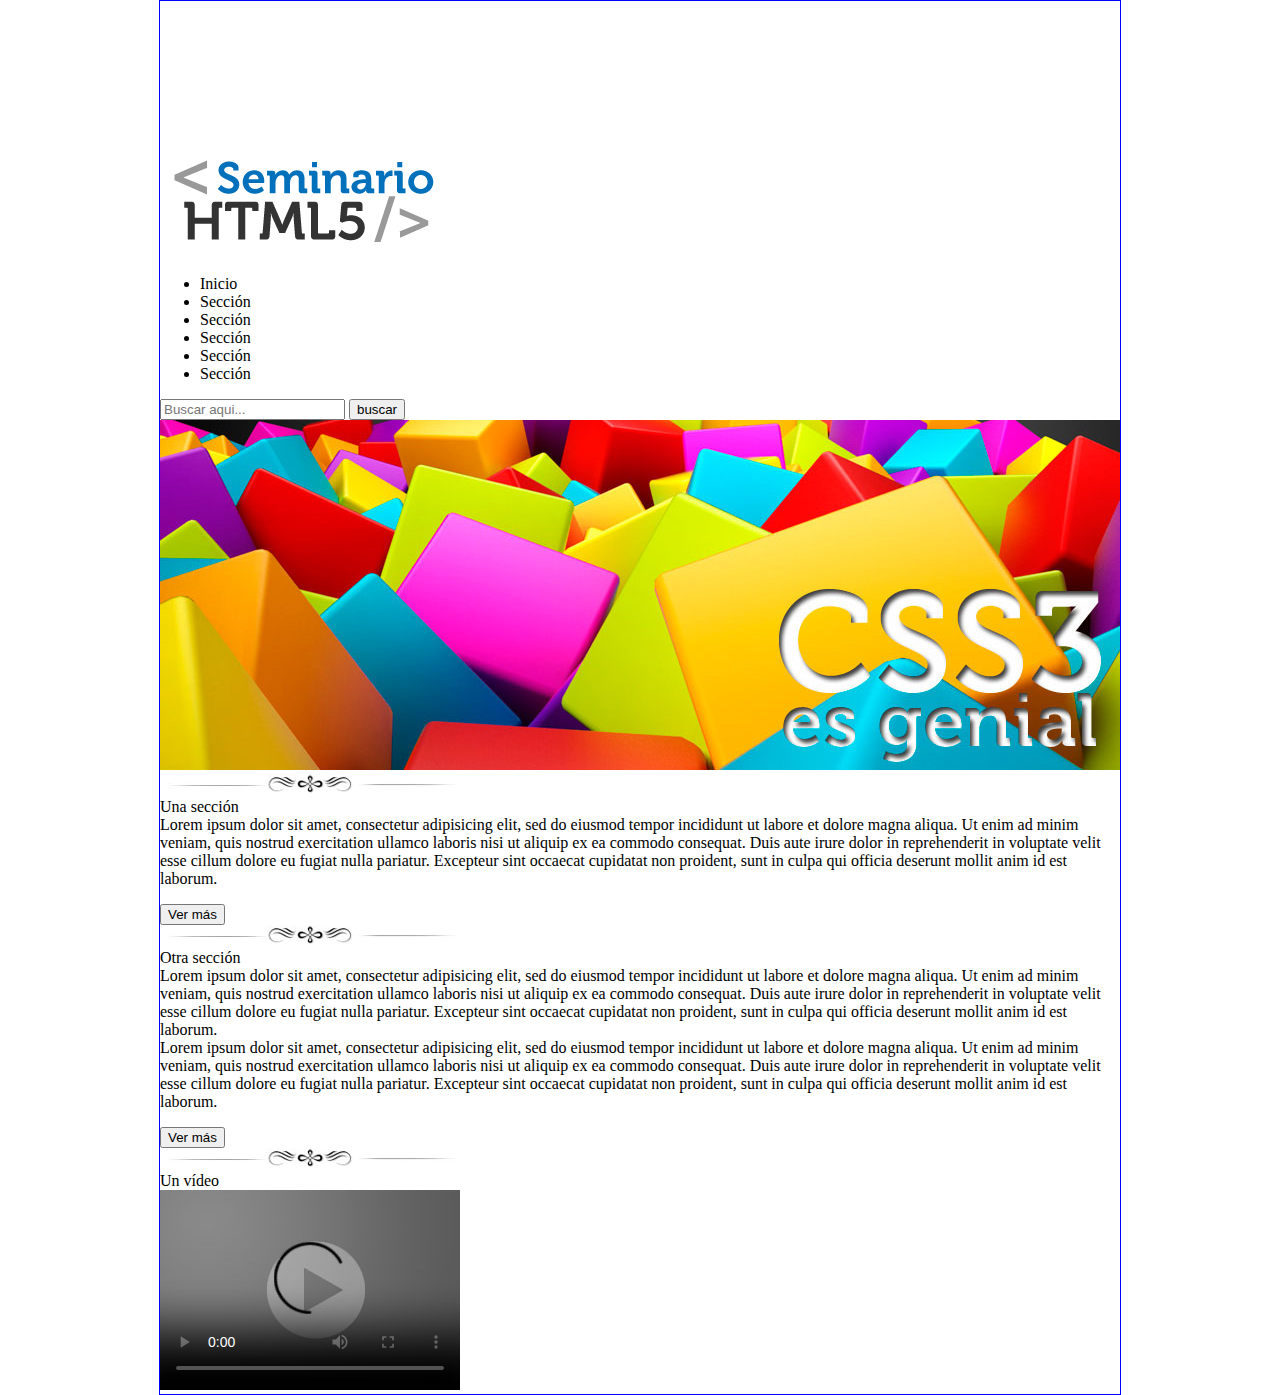
==== practica01css/index.html @ 393e7480 "HTML de practica 01 css" ====
<!DOCTYPE html>
<html lang="es">
<head>
	<meta charset="UTF-8">
	<title>Práctica 01 CSS</title>
	<link rel="stylesheet" href="css/estilos.css">
</head>
<body>
	<header>
		<img src="img/resplandor.png" alt="">
		<img src="img/logo.png" alt="">

		<nav>
			<ul>
				<li>Inicio</li>
				<li>Sección</li>
				<li>Sección</li>
				<li>Sección</li>
				<li>Sección</li>
				<li>Sección</li>
			</ul>
			<form action="#">
				<input type="search" placeholder="Buscar aqui...">
				<input type="button" value="buscar">
			</form>
		</nav>
	</header>

	<section>
		<article>
			<img src="img/slide2.jpg" alt="">
		</article>
	</section>

	<section>
		<article>
			<img src="img/separador.jpg" alt="">
			<br>
			Una sección
			<br>
			Lorem ipsum dolor sit amet, consectetur adipisicing elit, sed do eiusmod
			tempor incididunt ut labore et dolore magna aliqua. Ut enim ad minim veniam,
			quis nostrud exercitation ullamco laboris nisi ut aliquip ex ea commodo
			consequat. Duis aute irure dolor in reprehenderit in voluptate velit esse
			cillum dolore eu fugiat nulla pariatur. Excepteur sint occaecat cupidatat non
			proident, sunt in culpa qui officia deserunt mollit anim id est laborum.
			<p></p>
			<input type="submit" value="Ver más">
		</article>


		<article>
			<img src="img/separador.jpg" alt="">
			<br>
			Otra sección
			<br>
			Lorem ipsum dolor sit amet, consectetur adipisicing elit, sed do eiusmod
			tempor incididunt ut labore et dolore magna aliqua. Ut enim ad minim veniam,
			quis nostrud exercitation ullamco laboris nisi ut aliquip ex ea commodo
			consequat. Duis aute irure dolor in reprehenderit in voluptate velit esse
			cillum dolore eu fugiat nulla pariatur. Excepteur sint occaecat cupidatat non
			proident, sunt in culpa qui officia deserunt mollit anim id est laborum.
			<br>
			Lorem ipsum dolor sit amet, consectetur adipisicing elit, sed do eiusmod
			tempor incididunt ut labore et dolore magna aliqua. Ut enim ad minim veniam,
			quis nostrud exercitation ullamco laboris nisi ut aliquip ex ea commodo
			consequat. Duis aute irure dolor in reprehenderit in voluptate velit esse
			cillum dolore eu fugiat nulla pariatur. Excepteur sint occaecat cupidatat non
			proident, sunt in culpa qui officia deserunt mollit anim id est laborum.
			<p></p>
			<input type="submit" value="Ver más">
		</article>


		<article>
			<img src="img/separador.jpg" alt="">
			<br>
			Un vídeo
			<br>
			<video controls poster="img/video.jpg">
				<source src="www.youtube.com/watch?v=OPxQbgnpX4w" />
			</video>
		</article>
	</section>

</body>
</html>
---- practica01css/css/estilos.css ----
body {
	border: 1px solid blue;
	font-size: 16px; /*1em*/
	margin: 0 auto;
	max-width: 960px;
}
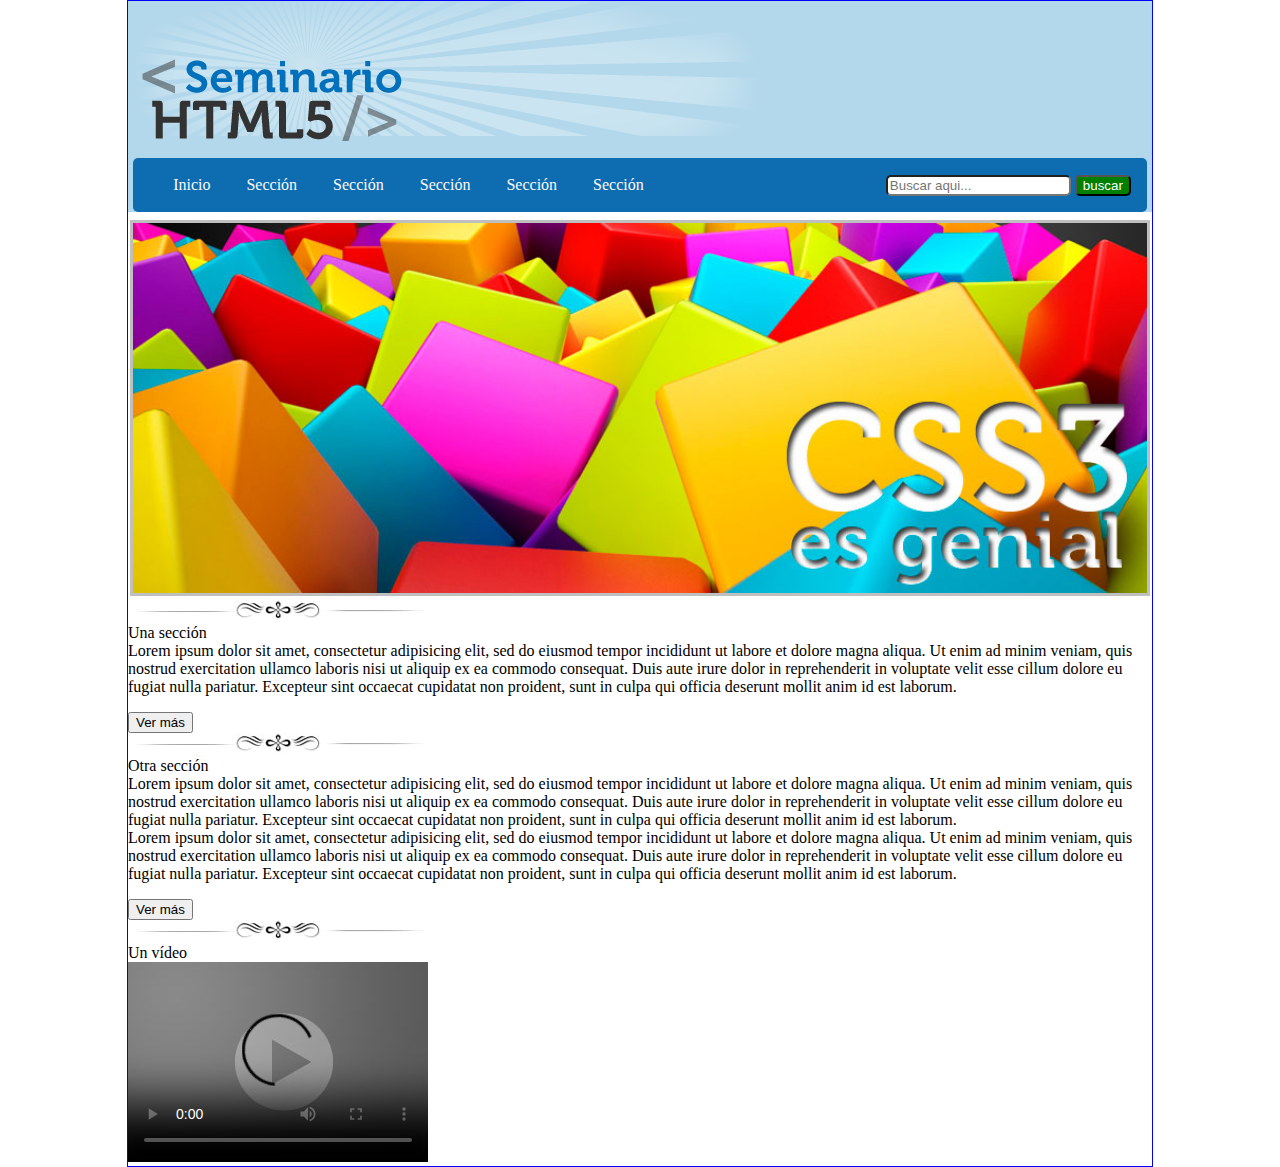
==== commit 0a89b2bf: "Avance Practica01CSS" ====
--- a/practica01css/index.html
+++ b/practica01css/index.html
@@ -8,7 +8,7 @@
 <body>
 	<header>
 		<img src="img/resplandor.png" alt="">
-		<img src="img/logo.png" alt="">
+		<img src="img/logo.png" id="logo" alt="">
 
 		<nav>
 			<ul>
@@ -26,13 +26,13 @@
 		</nav>
 	</header>
 
-	<section>
+	<section id="seccion01">
 		<article>
 			<img src="img/slide2.jpg" alt="">
 		</article>
 	</section>
 
-	<section>
+	<section id="seccion02">
 		<article>
 			<img src="img/separador.jpg" alt="">
 			<br>
--- a/practica01css/css/estilos.css
+++ b/practica01css/css/estilos.css
@@ -2,5 +2,54 @@
 	border: 1px solid blue;
 	font-size: 16px; /*1em*/
 	margin: 0 auto;
-	max-width: 960px;
-}+	max-width: 1024px;
+}
+
+form {
+	float: right;
+	margin-top: -2.2em;
+	margin-right: 1em;
+}
+
+form input{
+	/*Todos los input en el form*/
+	border-radius: 5px;
+}
+
+form input[type="button"] {
+	background: green;
+	color: white;
+}
+
+header {
+	background-color: #B3D8EB;
+}
+
+header nav {
+	background: #0E6CB0;
+	border-radius: 5px;
+	margin: 0 auto;	
+	padding: 2px 0px 2px 0px;
+	width: 99%;
+}
+
+header nav ul li {
+	color: #FAFAFB;
+	display: inline-block;
+	margin-right: 2em;
+}
+
+#seccion01 article{
+	text-align: center;
+}
+
+#seccion01 article img{
+	border: 3px solid rgba(128,128,128,.5);
+	margin-top: 8px;
+	width: 99%;
+}
+
+#logo /*Esto es un id*/ {
+	margin-top: -150px;
+}
+
